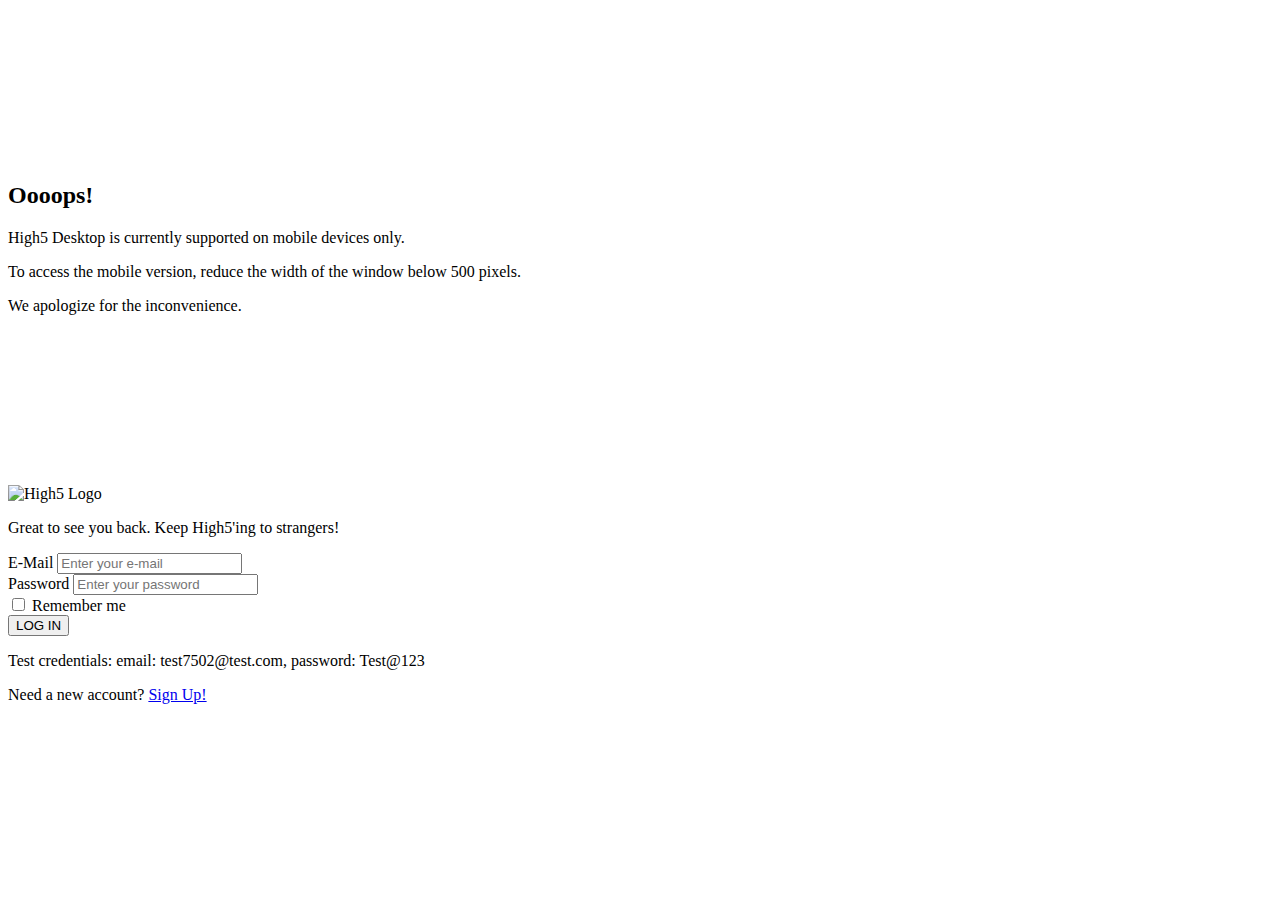
==== index.html @ 26aff7a6 "add test credentials" ====
<!DOCTYPE html>
<html lang="en">

<head>
  <meta charset="UTF-8" />
  <meta http-equiv="X-UA-Compatible" content="IE=edge" />
  <meta name="viewport" content="width=device-width, initial-scale=1.0" />

  <!-- Favicon -->
  <link rel="icon" type="image/png" href="images/favicon.jpeg" />

  <!-- External CSS file -->
  <link rel="stylesheet" href="css/styles.css" />
  <!-- Manifest file     -->
  <link rel="manifest" href="app.webmanifest" />
  <meta name="theme-color" content="#FFFFFF" />
  <link rel="apple-touch-icon" sizes="60x60" href="images/App-icons/ios/ios_60.png" />
  <link rel="apple-touch-icon" sizes="76x76" href="images/App-icons/ios/ios_76.png" />
  <link rel="apple-touch-icon" sizes="120x120" href="images/App-icons/ios/ios_120.png" />
  <link rel="apple-touch-icon" sizes="152x152" href="images/App-icons/ios/ios_152.png" />
  <link rel="apple-touch-icon" sizes="180x180" href="images/App-icons/ios/ios_180.png" />

  <!-- Firebase -->
  <!-- The core Firebase JS SDK is always required and must be listed first -->
  <script src="https://www.gstatic.com/firebasejs/8.2.6/firebase-app.js"></script>

  <!-- TODO: Add SDKs for Firebase products that you want to use https://firebase.google.com/docs/web/setup#available-libraries -->
  <script src="https://www.gstatic.com/firebasejs/8.2.6/firebase-analytics.js"></script>
  <script src="https://www.gstatic.com/firebasejs/8.2.6/firebase-firestore.js"></script>
  <script src="https://www.gstatic.com/firebasejs/8.2.6/firebase-auth.js"></script>
  <script src="https://www.gstatic.com/firebasejs/8.2.6/firebase-storage.js"></script>

  <!-- External JS file -->
  <script src="js/auth.js" defer></script>
  <script src="js/index.js" defer></script>

  <!--  -->
  <script>
    if ("serviceWorker" in navigator) {
      navigator.serviceWorker
        .register("/sw_cached_pages.js")

        .then((registration) => {
          console.log("registration successfull");
        })
        .catch((err) => {
          console.log("registration failed oh NO!" + err);
        });
    }
  </script>

  <title>High5! | Log In</title>
</head>

<body>
  <div id="alerts"></div>

  <!-- Cover overlay -->
  <div id="coverOverlay">
    <div class="cover-content">
      <video src="../videos/cover-screen-animation.mp4" autoplay muted loop></video>
      <h2>Oooops!</h2>
      <p>High5 Desktop is currently supported on mobile devices only.</p>
      <p>To access the mobile version, reduce the width of the window below 500 pixels.</p>
      <p>We apologize for the inconvenience.</p>
    </div>
  </div>

  <!-- Splash Overlay -->
  <div id="splashOverlay">
    <div class="video-div">
      <video autoplay muted>
        <source type="video/mp4" src="../videos/animation-splash.mp4" />
      </video>
    </div>
  </div>

  <main id="index-main">
    <div class="form-wrapper">
      <div class="logo">
        <img src="images/logo.svg" alt="High5 Logo" />
      </div>

      <p>Great to see you back. Keep High5'ing to strangers!</p>

      <form id="login-form">
        <div>
          <label for="loginEmail">E-Mail</label>
          <input type="email" id="loginEmail" placeholder="Enter your e-mail" required />
        </div>

        <div>
          <label for="loginPassword">Password</label>
          <input type="password" id="loginPassword" placeholder="Enter your password" required />
        </div>

        <div id="rememberMe">
          <input type="checkbox" id="rememberMeCheck" />
          <label for="rememberMeCheck">Remember me</label>
        </div>

        <button type="submit">LOG IN</button>

        <p style="margin-top: 1rem;">
          Test credentials: email: test7502@test.com, password: Test@123</p>
        </p>
      </form>

      <div class="sign-up">
        <p>Need a new account? <a href="pages/signup.html">Sign Up!</a></p>
        
      </div>
    </div>
  </main>
</body>

</html>
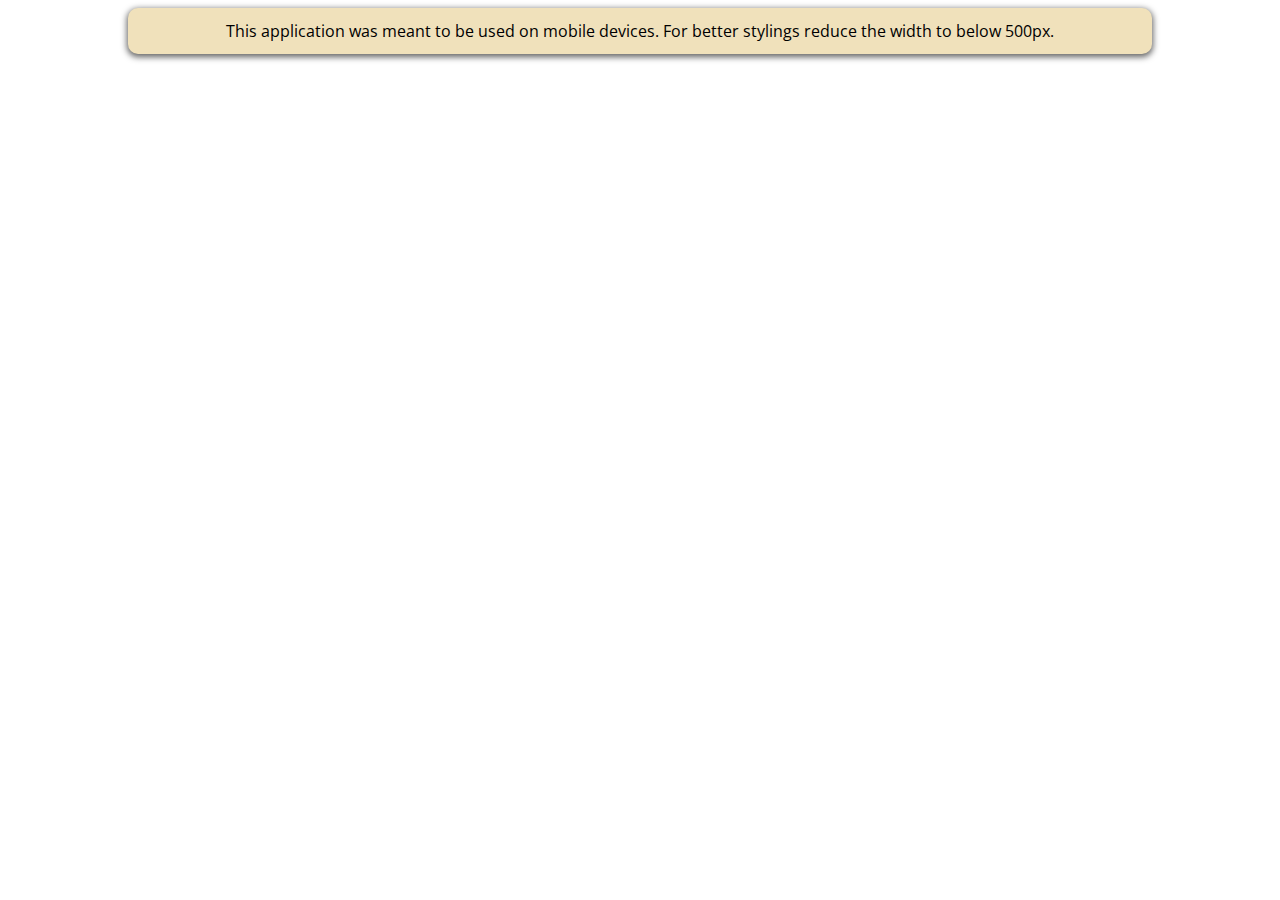
==== commit e2eafd70: "remove cache" ====
--- a/index.html
+++ b/index.html
@@ -35,7 +35,7 @@
   <script src="js/index.js" defer></script>
 
   <!--  -->
-  <script>
+  <!-- <script>
     if ("serviceWorker" in navigator) {
       navigator.serviceWorker
         .register("/sw_cached_pages.js")
@@ -47,7 +47,7 @@
           console.log("registration failed oh NO!" + err);
         });
     }
-  </script>
+  </script> -->
 
   <title>High5! | Log In</title>
 </head>
--- a/css/styles.css
+++ b/css/styles.css
@@ -0,0 +1,1099 @@
+/* Importing Google Fonts */
+@import url("https://fonts.googleapis.com/css2?family=Open+Sans:wght@400;600;700&display=swap");
+
+* {
+  margin: 0;
+  padding: 0;
+  box-sizing: border-box;
+  font-family: "Open Sans", sans-serif;
+}
+
+#previousMessages::-webkit-scrollbar,
+section::-webkit-scrollbar,
+.category-filters::-webkit-scrollbar {
+  width: 0;
+}
+
+img {
+  max-width: 100%;
+  height: auto;
+}
+
+ul {
+  list-style-type: none;
+  padding: 0;
+}
+
+a {
+  text-decoration: none;
+  color: initial;
+}
+
+button {
+  padding: 0.25rem 0.45rem;
+  border-radius: 5px;
+  border: 1px solid black;
+}
+
+button:hover {
+  cursor: pointer;
+}
+
+/* Header */
+header {
+  position: sticky;
+  width: 100%;
+  top: 0;
+  left: 0;
+  background-color: #fbfbfb;
+  padding: 1rem 1rem;
+  box-shadow: 0 3px 8px 0 rgba(0, 0, 0, 0.2);
+  text-align: center;
+  z-index: 60;
+}
+
+header nav ul,
+footer nav ul {
+  display: flex;
+  flex-flow: row nowrap;
+  justify-content: space-between;
+  align-items: center;
+}
+
+header button {
+  transform: scale(1.15);
+  transition: all 0.15s ease-in;
+  padding: 0.25rem 0.3rem 0.1rem 0.32rem;
+  border: none;
+  background-color: transparent;
+}
+
+header li > img {
+  width: 40px;
+  height: auto;
+}
+
+#createBtn {
+  background-color: #fa812a;
+  border-radius: 50%;
+}
+
+#newMessage button:focus,
+#cameraButtons button:focus,
+.buttons button:focus,
+header button:focus,
+footer button:focus,
+#profileBody button:focus,
+.delete-logout-body button:focus,
+#postForm button:focus,
+#updateForm button:focus,
+.category button:focus,
+#filter-form button:focus {
+  outline: none;
+}
+
+footer button:active,
+header button:active,
+#newMessage button:active,
+#cameraButtons button:active,
+#profileBody button:active,
+#postForm button:active,
+#updateForm button:active,
+.delete-logout-body button:active,
+.category button:active,
+#filter-form button:active {
+  transform: scale(0.8);
+}
+
+.buttons button:active {
+  transform: scale(0.6);
+}
+
+#coverOverlay {
+  position: fixed;
+  top: 0;
+  left: 0;
+  width: 100%;
+  height: 100%;
+  z-index: 150;
+  background-color: white;
+
+  display: flex;
+  flex-flow: row nowrap;
+  justify-content: center;
+  align-items: center;
+}
+
+.cover-content,
+.video-div {
+  max-width: 500px;
+  padding: 1.5rem;
+  text-align: justify;
+}
+
+/* @media screen and (min-width: 500px) { */
+#coverOverlay {
+  display: none;
+}
+/* } */
+
+/* @media screen and (max-width: 500px) { */
+body {
+  padding: 0 2rem;
+}
+/* } */
+
+/* Sidebar */
+#sidebarOverlay {
+  position: fixed;
+  top: 0;
+  left: 0;
+  width: 100%;
+  height: 100%;
+  z-index: 90;
+  background-color: rgba(0, 0, 0, 0.85);
+  display: none;
+}
+
+#sidebar {
+  background-color: white;
+  padding: 0.5rem 0;
+  transition: all 0.5s ease-out;
+  position: relative;
+  top: 0;
+  left: 0;
+  height: 100vh;
+  width: 85vw;
+  display: flex;
+  flex-flow: column nowrap;
+  gap: 1rem;
+}
+
+#sidebarHeader,
+.category-wrapper h3,
+.category-filters {
+  padding: 0 0.75rem;
+}
+
+#sidebar > div:first-of-type {
+  display: flex;
+  flex-flow: row nowrap;
+  align-items: center;
+  justify-content: space-between;
+}
+
+.distance-wrapper {
+  padding: 0 0.75rem;
+}
+
+.category-filters {
+  display: flex;
+  flex-flow: column nowrap;
+  gap: 2px;
+  height: 40vh;
+  overflow-y: auto;
+  margin-top: 0.25rem;
+}
+
+.category-filters button {
+  display: flex;
+  flex-flow: row nowrap;
+  align-items: center;
+}
+
+.scroll-for-more {
+  display: flex;
+  flex-flow: column nowrap;
+  justify-content: center;
+  align-items: center;
+  gap: 0.5rem;
+  padding: 0.5rem;
+  border-bottom: 1px solid lightgray;
+  box-shadow: 0 -3px 4px 0 rgba(0, 0, 0, 0.2);
+}
+
+.scroll-for-more img {
+  transform: scale(1.25);
+}
+
+#filter-form {
+  display: flex;
+  flex-flow: column nowrap;
+  gap: 1rem;
+  padding-top: 0.5rem;
+}
+
+#filter-form input {
+  font-family: inherit;
+  font-size: 0.9rem;
+  padding: 0.5rem;
+  border-radius: 5px;
+  border: 1px solid #737373;
+  width: 100%;
+  color: #737373;
+}
+
+#filter-form input:focus,
+.form-wrapper input:focus,
+#newMessage input:focus,
+#postForm input:focus,
+#postForm textarea:focus,
+#postForm select:focus,
+#updateForm input:focus,
+#updateForm textarea:focus,
+#updateForm select:focus {
+  outline-color: #053e95;
+}
+
+#filter-form button {
+  padding: 0.75rem;
+  width: 100%;
+  border-radius: 5px;
+  cursor: pointer;
+  background-color: #032963;
+  color: #fbfbfb;
+  font-weight: 600;
+  font-size: 1rem;
+  margin: auto;
+  transition: all 0.15s ease-in;
+  border: none;
+}
+
+.category button {
+  display: flex;
+  flex-flow: row nowrap;
+  gap: 0.75rem;
+  color: #737373;
+  padding: 0.5rem;
+  font-size: 1.15rem;
+  width: 100%;
+  border-radius: 0;
+  border: none;
+  background-color: transparent;
+  transition: all 0.15s ease-in;
+}
+
+.category button > * {
+  transition: all 0.15s ease-in;
+}
+
+.category button:hover,
+.category button > *:hover {
+  cursor: pointer;
+  background-color: #e5e5e5;
+}
+
+.category.active-category button,
+.category.active-category button > *:hover {
+  background-color: #fa812a;
+  color: white;
+}
+
+.category > button input {
+  display: none;
+}
+
+.category img {
+  transform: scale(1.25);
+}
+
+.distance {
+  display: flex;
+  flex-flow: column nowrap;
+  gap: 0.25rem;
+  color: #737373;
+}
+
+.distance-wrapper h3 span {
+  color: #737373;
+  font-size: 1rem;
+  font-weight: normal;
+}
+
+aside#sidebar.sidebar-hidden {
+  left: -85vw;
+}
+
+/* Main Sections */
+#home-main > section {
+  position: absolute;
+  width: 100%;
+  transition: all 0.75s ease-out;
+  left: 0;
+  z-index: 50;
+  height: 90vh;
+  overflow-y: scroll;
+}
+
+#home-main > section.section-hidden {
+  opacity: 0;
+  left: -100%;
+}
+
+/* Login page styles */
+#index-main,
+#signup-main {
+  display: flex;
+  height: 100vh;
+  flex-flow: row nowrap;
+  align-items: center;
+  justify-content: center;
+  padding: 1rem;
+}
+
+#index-main .form-wrapper,
+#signup-main .form-wrapper {
+  height: 90vh;
+  width: 400px;
+
+  display: flex;
+  flex-flow: column nowrap;
+  gap: 1rem;
+}
+
+#index-main .form-wrapper .logo,
+#signup-main .form-wrapper .logo {
+  flex-grow: 1;
+  display: flex;
+  flex-flow: row nowrap;
+  align-items: center;
+  justify-content: center;
+}
+
+.logo img {
+  max-height: 60px;
+  width: auto;
+}
+
+#login-form,
+#signup-form {
+  display: flex;
+  flex-flow: column nowrap;
+  gap: 1rem;
+}
+
+#index-main .form-wrapper input,
+#signup-main .form-wrapper input {
+  font-family: inherit;
+  font-size: 0.9rem;
+  padding: 0.75rem;
+  border-radius: 5px;
+  border: 1px solid #737373;
+  width: 100%;
+  margin-top: 0.25rem;
+  color: #737373;
+}
+
+#index-main .form-wrapper button,
+#signup-main .form-wrapper button {
+  padding: 0.75rem;
+  width: 100%;
+  border-radius: 5px;
+  border: 1px solid rgb(79, 79, 79);
+  cursor: pointer;
+  background-color: #032963;
+  color: #fbfbfb;
+  font-weight: 600;
+  font-size: 1rem;
+}
+
+#index-main .sign-up,
+#signup-main .login {
+  flex-grow: 1;
+  display: flex;
+  flex-flow: column nowrap;
+  justify-content: center;
+  align-items: center;
+}
+
+#index-main .sign-up a,
+#signup-main .login a {
+  color: #fa812a;
+  text-decoration: underline;
+}
+
+form label {
+  font-weight: 600;
+}
+
+#rememberMe {
+  align-self: flex-start;
+}
+
+#index-main form #rememberMe label {
+  font-weight: normal;
+  margin-left: 0.2rem;
+}
+
+.form-wrapper input#rememberMeCheck {
+  width: initial;
+}
+
+/* Footer Styles */
+footer {
+  position: fixed;
+  bottom: 0;
+  left: 0;
+  width: 100%;
+  z-index: 60;
+  background-color: #fbfbfb;
+}
+
+footer nav {
+  background-color: white;
+  padding: 0.65rem 2rem;
+  box-shadow: 0 -3px 8px 0 rgba(0, 0, 0, 0.2);
+}
+
+footer button {
+  border-radius: 50%;
+  background-color: #e5e5e5;
+  transition: all 0.15s ease-in;
+  border: none;
+}
+
+footer button img {
+  padding: 0.25rem;
+  transform: scale(1.25);
+  padding-top: 0.3rem;
+}
+
+.footer-btn-active {
+  background-color: #053e95;
+}
+
+/* Overlays for modals */
+#updateOverlay,
+#deleteOverlay,
+#createOverlay,
+#chatOverlay,
+#logoutOverlay,
+#cameraOverlay {
+  position: fixed;
+  top: 0;
+  left: 0;
+  width: 100%;
+  height: 100%;
+  z-index: 90;
+  background-color: rgba(0, 0, 0, 0.85);
+  display: none;
+}
+
+#splashOverlay,
+#offlineAnimation {
+  position: fixed;
+  top: 0;
+  left: 0;
+  width: 100%;
+  height: 100%;
+  z-index: 90;
+  background-color: white;
+  display: flex;
+  flex-flow: row nowrap;
+  align-items: center;
+  justify-content: center;
+}
+
+#splashOverlay video,
+#offlineAnimation video {
+  transform: scale(1.05);
+}
+
+.video-div {
+  overflow: hidden;
+}
+
+#alerts {
+  background-color: white;
+  padding: 0.75rem;
+  position: fixed;
+  top: -5rem;
+  left: 50%;
+  transform: translate(-50%, 0);
+  transition: all 0.5s ease-out;
+  border-radius: 10px;
+  z-index: 100;
+  width: 80%;
+  text-align: center;
+  box-shadow: 0px 2px 6px 1px rgb(97, 97, 97);
+}
+
+#home-main {
+  position: relative;
+}
+
+/* Class Styles */
+.closeBtn:not(#cameraOverlay .closeBtn) {
+  font-size: 2rem;
+  font-weight: bold;
+}
+
+.closeBtn:hover {
+  cursor: pointer;
+}
+
+/* To hide elements that are present only for accessibility purposes */
+.visually-hidden {
+  clip: rect(0, 0, 0, 0);
+  clip-path: inset(50%);
+  height: 1px;
+  overflow: hidden;
+  position: absolute;
+  white-space: nowrap;
+  width: 1px;
+}
+
+/* Chat */
+.message {
+  transition: all 0.4s ease-in-out;
+}
+
+.message > span:first-of-type {
+  background-color: #ecebe4;
+  border-radius: 2px;
+  width: max-content;
+  word-wrap: break-word;
+  padding: 0.5rem 0.7rem;
+  max-width: 225px;
+}
+
+.my-message {
+  align-self: flex-end;
+}
+
+.my-message > span:first-of-type {
+  background-color: #053e95;
+  color: white;
+  order: 2;
+}
+
+#previousMessages {
+  height: 50vh;
+  overflow-y: scroll;
+  display: flex;
+  flex-flow: column nowrap;
+  margin: 0.25rem 0;
+  gap: 1.35rem;
+  padding: 0 1rem;
+}
+
+#previousMessages li {
+  display: flex;
+  flex-flow: row nowrap;
+  gap: 1rem;
+  align-items: flex-end;
+}
+
+#previousMessages li > span:last-of-type {
+  font-size: 0.7rem;
+  margin-bottom: 0.1rem;
+  color: #737373;
+}
+
+#previousMessages li:last-of-type {
+  margin-bottom: 1.25rem;
+}
+
+#previousMessages li:first-of-type {
+  padding-top: 0.75rem;
+}
+
+#chatOverlay .modal {
+  padding: 0;
+}
+
+#chatHeader {
+  margin-bottom: 0;
+  box-shadow: 0 3px 8px 0 rgba(0, 0, 0, 0.2);
+  padding: 0.5rem 0.75rem;
+}
+
+#chatFooter {
+  padding: 1rem;
+  box-shadow: 0 -3px 8px 0 rgba(0, 0, 0, 0.2);
+}
+
+#newMessage form {
+  display: flex;
+  flex-flow: row nowrap;
+  gap: 1rem;
+  justify-content: space-between;
+}
+
+#newMessage input {
+  font-family: inherit;
+  font-size: 0.9rem;
+  padding: 0.5rem;
+  border-radius: 5px;
+  border: 1px solid #737373;
+  color: #737373;
+  flex-grow: 1;
+}
+
+#newMessage button {
+  border: none;
+  transform: scale(1.25);
+  background-color: transparent;
+  transition: all 0.15s ease-in;
+}
+
+/* Sections */
+section > h2 {
+  max-width: max-content;
+  padding: 0rem 0.25rem;
+  margin-bottom: 0.75rem;
+  border-bottom: 1px solid gray;
+}
+
+/* Modals */
+.modal {
+  border: 1px solid black;
+  border-radius: 10px;
+  box-shadow: 0 5px 8px 0 rgba(0, 0, 0, 0.2), 0 7px 20px 0 rgba(0, 0, 0, 0.2);
+  background-color: white;
+  position: relative;
+  top: 50%;
+  left: 50%;
+  transform: translate(-50%, -50%);
+  max-width: 90%;
+  max-height: 98%;
+}
+
+#cameraOverlay {
+  background-color: rgba(0, 0, 0, 1);
+}
+
+#cameraOverlay .modal {
+  max-width: 100%;
+  background-color: rgba(0, 0, 0, 1);
+  padding: 0;
+}
+
+#cameraButtons {
+  display: flex;
+  flex-flow: row nowrap;
+  justify-content: space-between;
+  padding: 0 1rem;
+  gap: 1rem;
+  position: relative;
+  top: -5rem;
+}
+
+#cameraButtons button {
+  border-radius: 50%;
+  max-width: 60px;
+  box-shadow: 2px 2px 4px rgba(0, 0, 0, 0.5);
+  transition: all 0.15s ease-in;
+  border: none;
+  background-color: white;
+}
+
+#snapButton {
+  transform: scale(1.4);
+}
+
+#snapButton img {
+  padding-top: 0.18rem;
+}
+
+#createHeader,
+#updateHeader,
+#deleteHeader,
+#logoutHeader,
+#chatHeader {
+  display: flex;
+  flex-flow: row nowrap;
+  justify-content: flex-end;
+  align-items: center;
+  margin-bottom: 0.5rem;
+  box-shadow: 0 3px 8px 0 rgba(0, 0, 0, 0.2);
+  padding: 0.5rem 0.75rem;
+  background-color: #fbfbfb;
+  border-radius: 10px 10px 0 0;
+}
+
+#createHeader h2,
+#updateHeader h2,
+#deleteHeader h2,
+#logoutHeader h2,
+#chatHeader h2 {
+  text-align: center;
+  flex-grow: 1;
+  justify-self: center;
+}
+
+.category-div,
+.description-div {
+  display: flex;
+  flex-flow: column nowrap;
+}
+
+.image-div {
+  display: flex;
+  flex-flow: row nowrap;
+  gap: 1rem;
+}
+
+.image-div button {
+  margin-top: 0.25rem;
+  padding: 0 0.75rem;
+  background-color: white;
+  border: 1px solid #737373;
+  color: #737373;
+  flex-grow: 1;
+  transition: all 0.15s ease-in;
+}
+
+.image-div button:focus {
+  outline-color: #053e95;
+}
+
+input[type="file"] {
+  max-width: 70%;
+}
+
+#postForm input,
+#postForm textarea,
+#postForm select,
+#updateForm input,
+#updateForm textarea,
+#updateForm select {
+  margin-top: 0.25rem;
+  font-family: inherit;
+  font-size: 0.9rem;
+  padding: 0.5rem;
+  border-radius: 5px;
+  border: 1px solid #737373;
+  color: #737373;
+}
+
+#postForm textarea,
+#updateForm textarea {
+  height: 5rem;
+  resize: none;
+}
+
+#postForm,
+#updateForm,
+.delete-logout-body {
+  display: flex;
+  flex-flow: column nowrap;
+  gap: 1rem;
+  padding: 0.5rem 1.25rem 1.25rem 1.5rem;
+}
+
+#postForm img,
+#updateForm img {
+  height: 50px;
+  width: auto;
+  border: 1px solid lightgray;
+}
+
+#postForm button[type="submit"],
+#updateForm button[type="submit"],
+.delete-logout-body button {
+  padding: 0.75rem;
+  width: 100%;
+  border-radius: 5px;
+  border: none;
+  cursor: pointer;
+  background-color: #032963;
+  color: #fbfbfb;
+  font-weight: 600;
+  font-size: 1rem;
+  transition: all 0.15s ease-in;
+}
+
+.delete-logout-body {
+  text-align: center;
+}
+
+.delete-logout-body button {
+  background-color: #ff0000;
+}
+
+.required-field {
+  color: red;
+  font-size: 0.8rem;
+}
+
+.expected-date-time {
+  display: flex;
+  flex-flow: row nowrap;
+  gap: 1rem;
+}
+
+.expected-date-time > input:last-of-type {
+  flex-grow: 1;
+}
+
+.location-div {
+  display: flex;
+  flex-flow: row nowrap;
+  gap: 0.5rem;
+}
+
+.location-div > input {
+  margin: 0;
+}
+
+canvas {
+  display: none;
+  max-width: 100%;
+  height: auto;
+}
+
+video {
+  max-width: 100%;
+  height: auto;
+}
+
+#uploadButton {
+  display: none;
+}
+/* Notifications and Chat */
+#notificationList,
+#chatList {
+  display: flex;
+  flex-flow: column nowrap;
+}
+
+#notificationList li,
+#chatList li {
+  display: flex;
+  flex-flow: row nowrap;
+  gap: 0.5rem;
+  padding: 1rem;
+  border-bottom: 1px solid lightgray;
+}
+
+#notificationList li img,
+#chatList li img {
+  max-height: 40px;
+  width: auto;
+  border-radius: 50%;
+}
+
+#notificationList li > div,
+#chatList li > div {
+  display: flex;
+  flex-flow: column nowrap;
+  gap: 0.25rem;
+}
+
+#notificationList li > div > p:first-of-type,
+#chatList li > div > p:first-of-type {
+  font-weight: 600;
+}
+
+#chatList li > div > p:nth-of-type(2) > span {
+  color: #737373;
+}
+
+#notificationList li > p:last-of-type,
+#chatList li > span {
+  flex-grow: 1;
+  text-align: right;
+  min-width: 12%;
+  color: #737373;
+  font-size: 0.9rem;
+}
+
+#notificationList li:hover,
+#chatList li:hover {
+  cursor: pointer;
+  background-color: #e5e5e5;
+}
+
+/* Profile */
+#profileBody {
+  display: flex;
+  flex-flow: column nowrap;
+  gap: 4rem;
+  height: 85%;
+}
+
+#profileBody button {
+  margin: auto;
+  background-color: transparent;
+  border: none;
+  font-family: inherit;
+  font-size: inherit;
+  display: flex;
+  flex-flow: row nowrap;
+  gap: 0.25rem;
+  align-items: center;
+  color: #737373;
+  transition: all 0.15s ease-in;
+  border: 1px solid gray;
+}
+
+#profileBody button img {
+  transform: scale(1.25);
+  padding: 0.1rem;
+  margin-right: 0.2rem;
+}
+
+#profileInfo {
+  padding: 2rem 2rem 0 2rem;
+  display: flex;
+  flex-flow: column nowrap;
+  align-items: center;
+  gap: 0.4rem;
+}
+
+#profileInfo img {
+  max-width: 80px;
+  height: auto;
+  border-radius: 50%;
+}
+
+#profileInfo > p:last-of-type {
+  padding-top: 2rem;
+  text-align: center;
+}
+
+#profileInfo > p:first-of-type {
+  font-weight: 600;
+}
+
+#profileInfo > p:nth-of-type(2) {
+  font-size: 0.9rem;
+  color: #737373;
+}
+
+/* Posts */
+#postList {
+  display: flex;
+  flex-flow: column nowrap;
+  gap: 1.2rem;
+}
+
+#postList li {
+  padding: 1rem 1.5rem 0.75rem 0.75rem;
+  border-radius: 10px;
+
+  display: flex;
+  flex-flow: row nowrap;
+  gap: 0.5rem;
+}
+
+#postList li:last-of-type,
+#notificationList li:last-of-type,
+#chatList li:last-of-type {
+  margin-bottom: 4rem;
+}
+
+.post-div {
+  display: flex;
+  flex-flow: column nowrap;
+  gap: 0.5rem;
+
+  flex-grow: 1;
+}
+
+.profile-pic-div {
+  min-width: 40px;
+  min-height: 40px;
+}
+
+.profile-pic-div img {
+  max-height: 40px;
+  width: auto;
+  border-radius: 50%;
+  object-fit: cover;
+}
+
+.name-distance-time {
+  display: flex;
+  flex-flow: row nowrap;
+  align-items: flex-end;
+  gap: 0.5rem;
+}
+
+.name-distance-time > span {
+  display: flex;
+  flex-flow: row nowrap;
+  align-items: flex-end;
+  gap: 0.25rem;
+}
+
+.name-distance-time > p:first-of-type {
+  font-weight: 600;
+}
+
+.name-distance-time > p:last-of-type {
+  flex-grow: 1;
+  text-align: right;
+  color: #737373;
+}
+
+.buttons {
+  display: flex;
+  flex-flow: row nowrap;
+  gap: 0.25rem;
+  /* margin-top: 0.2rem; */
+}
+
+#categoryDiv,
+#dateTimeDiv {
+  display: flex;
+  flex-flow: row nowrap;
+  gap: 0.5rem;
+  color: #737373;
+}
+
+#categoryDiv img {
+  transform: scale(1.35);
+  margin: 0rem 0.35rem;
+}
+
+#dateTimeDiv img {
+  transform: scaleX(1.2);
+}
+
+.buttons button {
+  background-color: transparent;
+  border: none;
+  font-family: inherit;
+  font-size: inherit;
+  display: flex;
+  flex-flow: row nowrap;
+  gap: 2px;
+  align-items: center;
+  color: #737373;
+  transition: all 0.15s ease-in;
+}
+
+.buttons button:first-of-type {
+  padding-left: 0;
+}
+
+.buttons button img {
+  border-radius: 50%;
+  padding: 0.1rem;
+}
+
+.buttons .active span {
+  color: #fa812a;
+  /* font-weight: 600; */
+}
+
+.cover-content h2 {
+  font-size: 1.5rem;
+  text-align: center;
+  font-weight: 600;
+  margin-bottom: 0.5rem;
+}
+
+.cover-content p,
+.video-div p {
+  font-size: 18px;
+  margin-bottom: 0.25rem;
+}
+
+@media screen and (-webkit-min-device-pixel-ratio: 0) {
+  video {
+    -webkit-filter: brightness(108.5%);
+  }
+}
